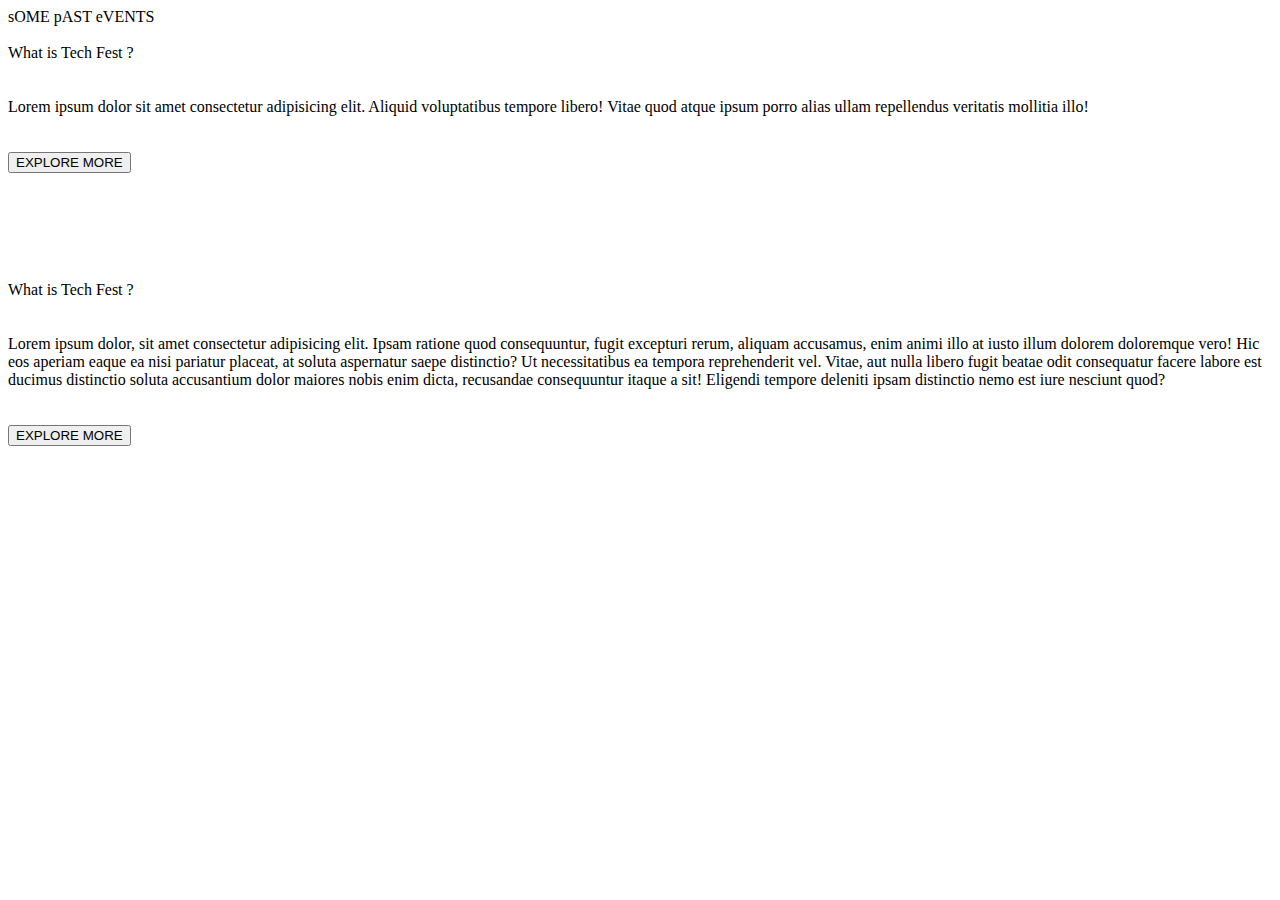
==== mid/index.html @ 83881ec6 "some-past-events page added" ====
<!DOCTYPE html>
<html lang="en">

<head>
    <meta charset="UTF-8">
    <meta http-equiv="X-UA-Compatible" content="IE=edge">
    <meta name="viewport" content="width=device-width, initial-scale=1.0">
    <link rel="stylesheet" href="style.css">
    <title>Document</title>
</head>

<body>
    <section class="tf-past-events">
        <header class="tf-past-events-header"> sOME pAST eVENTS</header>
        <br>
        <div class="tf-past-events-box">
            <div class="tf-past-events-text-box">
                <div class="text-box-header">What is Tech Fest ?</div>
                <br><br>
                <div class="text-box-write-up">Lorem ipsum dolor sit amet consectetur adipisicing elit. Aliquid
                    voluptatibus tempore libero! Vitae quod atque ipsum porro alias ullam repellendus veritatis mollitia
                    illo!</div>
                <br><br>
                <div class="text-box-cta">
                    <a href="">
                        <button class="cta-btn">EXPLORE MORE</button>
                    </a>
                </div>
            </div>
            <div class="tf-past-events-img">
                <img src="https://raw.githubusercontent.com/KGEC-Robotics-Society/assets/main/gallery/techfest-images/Image2.jpg" alt="">
            </div>
        </div>
        <br><br><br>
        <div class="tf-past-events-box">
            <div class="tf-past-events-img">
                <img src="https://raw.githubusercontent.com/KGEC-Robotics-Society/assets/main/gallery/techfest-images/Image3.jpg" alt="">
            </div>
            <br>
            <div class="tf-past-events-text-box right" id="align">
                <div class="text-box-header ">What is Tech Fest ?</div>
                <br><br>
                <div class="text-box-write-up ">Lorem ipsum dolor, sit amet consectetur adipisicing elit. Ipsam
                    ratione quod consequuntur, fugit excepturi rerum, aliquam accusamus, enim animi illo at iusto illum
                    dolorem doloremque vero! Hic eos aperiam eaque ea nisi pariatur placeat, at soluta aspernatur saepe
                    distinctio? Ut necessitatibus ea tempora reprehenderit vel. Vitae, aut nulla libero fugit beatae
                    odit consequatur facere labore est ducimus distinctio soluta accusantium dolor maiores nobis enim
                    dicta, recusandae consequuntur itaque a sit! Eligendi tempore deleniti ipsam distinctio nemo est
                    iure nesciunt quod?</div>
                <br><br>
                <div class="text-box-cta">
                    <a href="">
                        <button class="cta-btn">EXPLORE MORE</button>
                    </a>
                </div>
            </div>
        </div>
    </section>
    <script>
        const tfBox= document.getElementById("align");

        function alignment(elem) {
            if (elem.matches) { 
                tfBox.classList.remove("right");
            } else {
                tfBox.classList.add("right");
            }
        }

        elem = window.matchMedia("(max-width: 540px)");
        alignment(elem) ;
        elem.addListener(alignment);
    </script>
</body>

</html>
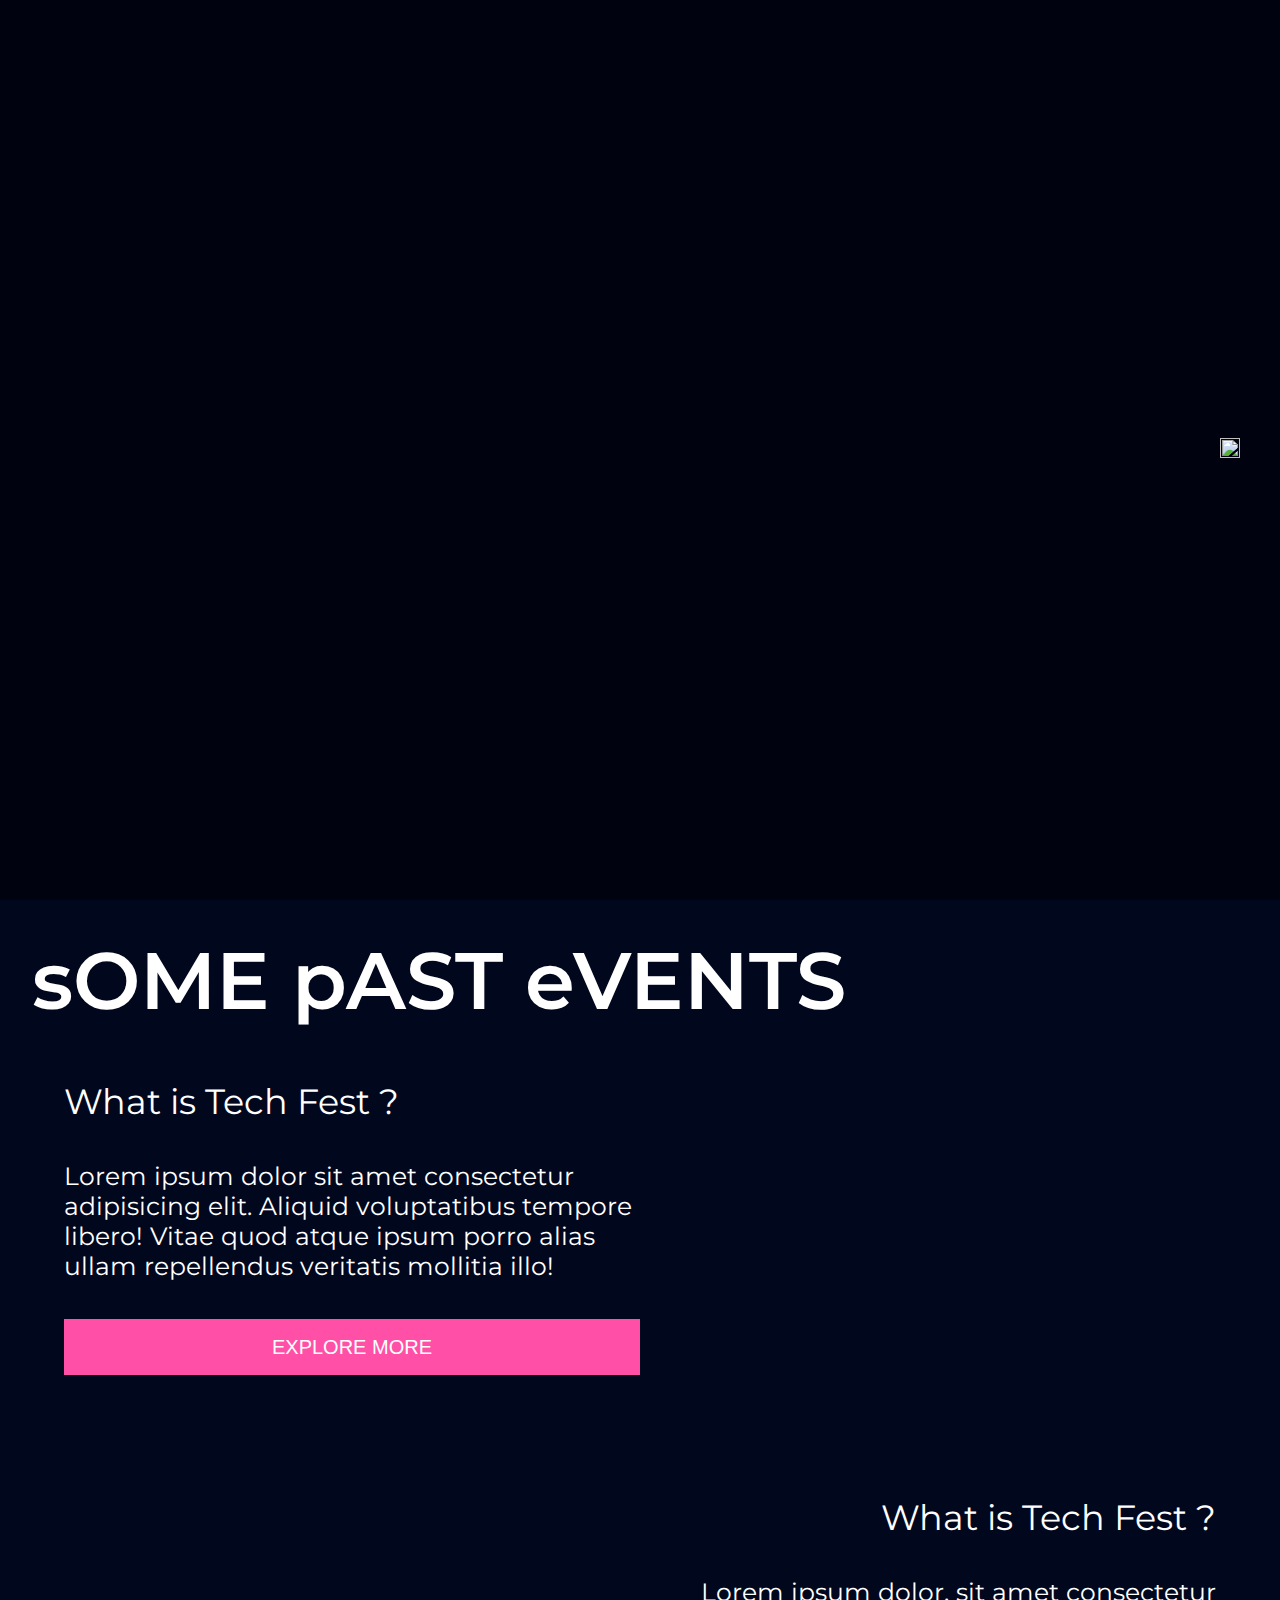
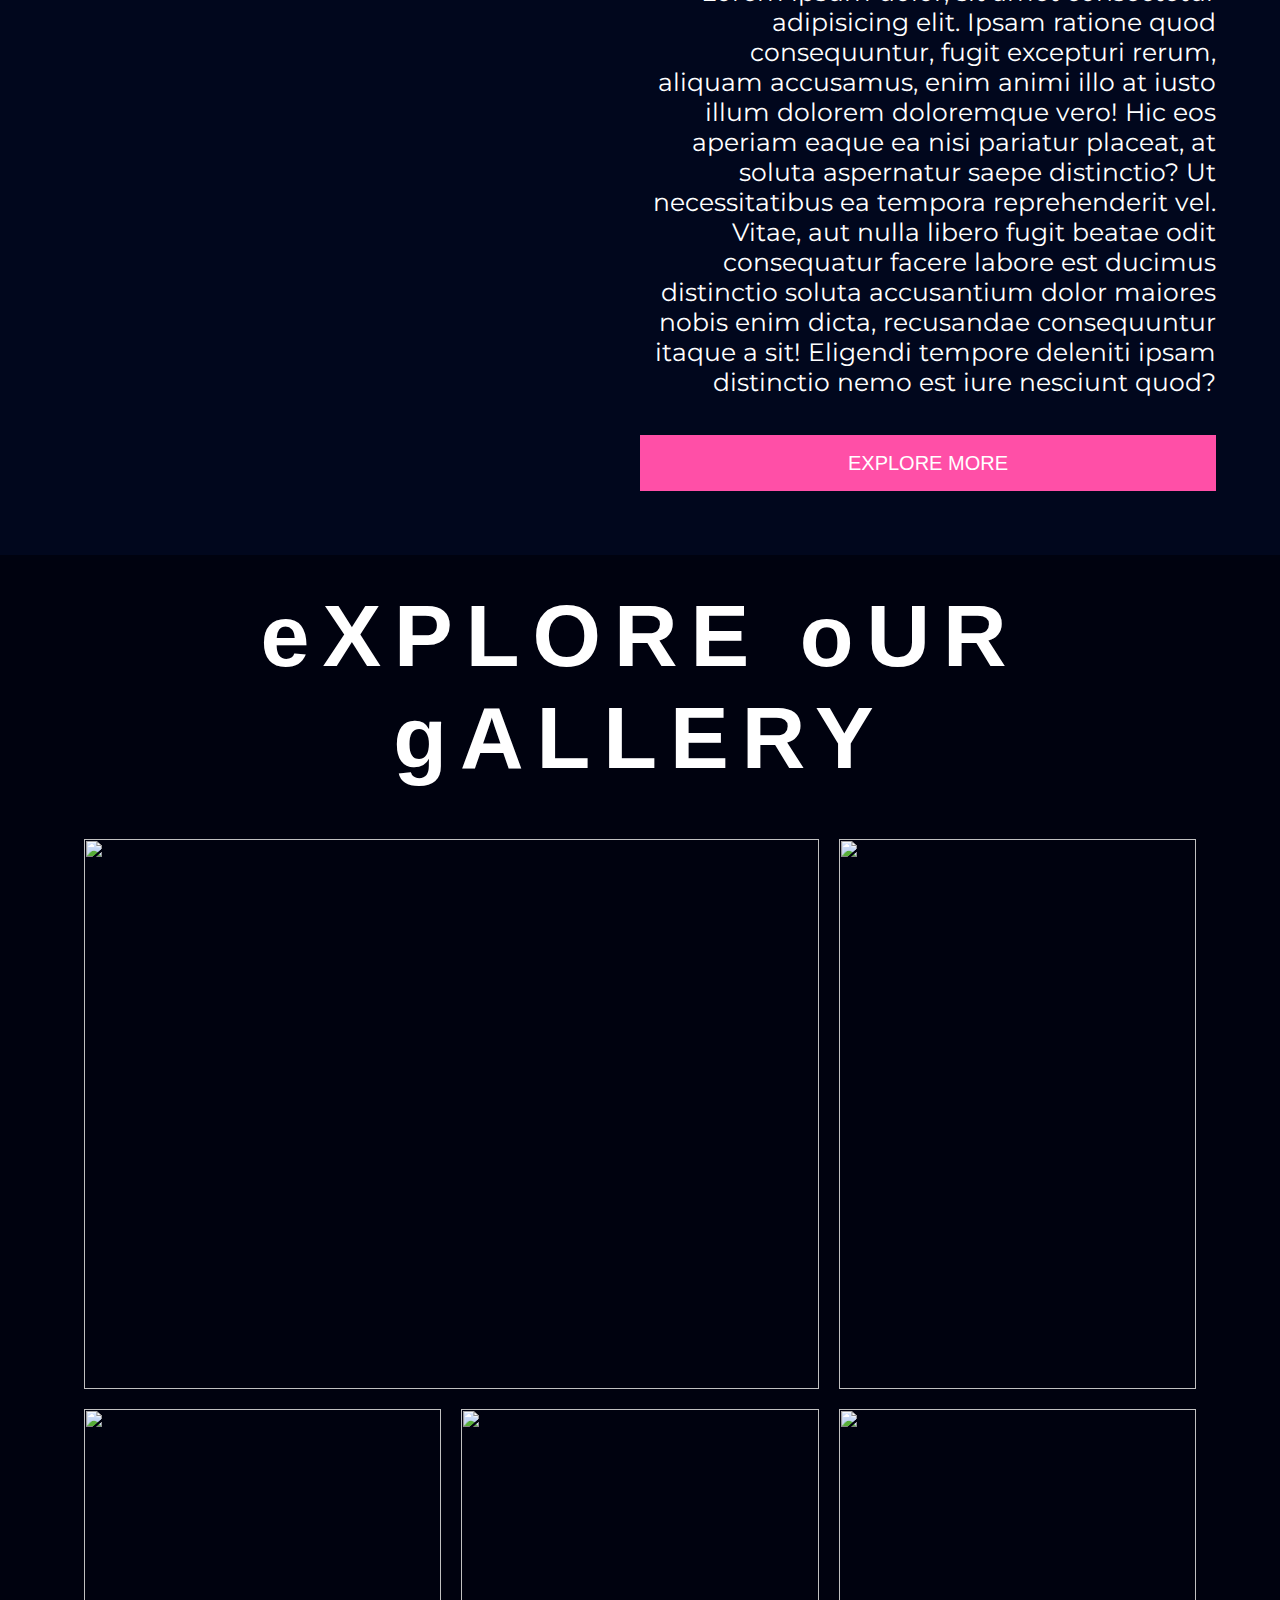
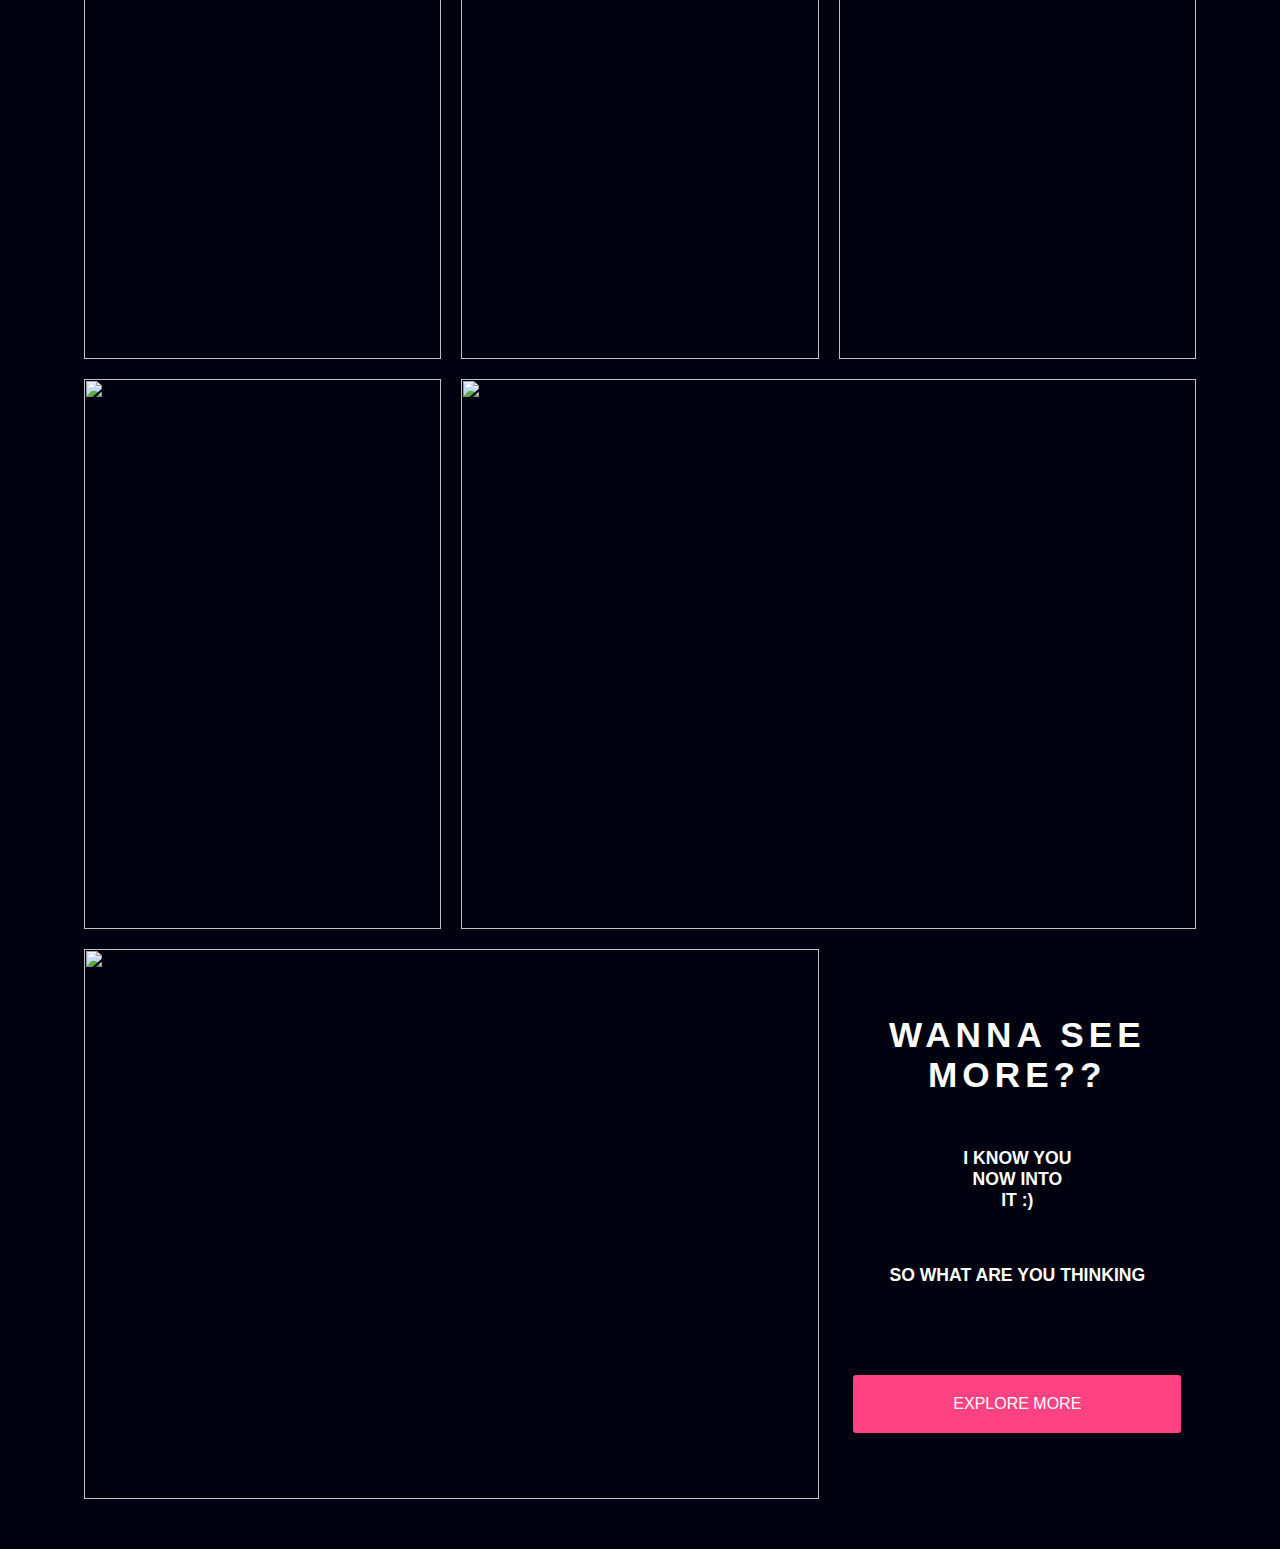
==== commit f197a20a: "Completed the whole page for hosting" ====
--- a/mid/index.html
+++ b/mid/index.html
@@ -1,76 +1,164 @@
 <!DOCTYPE html>
 <html lang="en">
+  <head>
+    <meta charset="UTF-8" />
+    <meta http-equiv="X-UA-Compatible" content="IE=edge" />
+    <meta name="viewport" content="width=device-width, initial-scale=1.0" />
+    <link rel="stylesheet" href="style.css" />
+    <link rel="stylesheet" href="../gallery/gallery.css" />
+    <link rel="stylesheet" href="../hero/hero.css" />
+    <title>TechFest</title>
+  </head>
 
-<head>
-    <meta charset="UTF-8">
-    <meta http-equiv="X-UA-Compatible" content="IE=edge">
-    <meta name="viewport" content="width=device-width, initial-scale=1.0">
-    <link rel="stylesheet" href="style.css">
-    <title>Document</title>
-</head>
+  <body>
+    <main>
+      <section class="hero-container">
+        <h1 class="hero-title hero-heading">TECHFEST</h1>
+        <div class="hero-img-div">
+          <img
+            src="https://raw.githubusercontent.com/KGEC-Robotics-Society/assets/main/gallery/techfest-images/Image1.jpg"
+            alt=""
+          />
+        </div>
+        <div class="slider-text-container">
+          <h1 class="slider-text hero-heading">
+            <span>EXPLORATION</span><span>EXECUTI0N</span>
+          </h1>
+        </div>
+      </section>
+      <section class="tf-past-events">
+        <header class="tf-past-events-header">sOME pAST eVENTS</header>
+        <br />
+        <div class="tf-past-events-box">
+          <div class="tf-past-events-text-box">
+            <div class="text-box-header">What is Tech Fest ?</div>
+            <br /><br />
+            <div class="text-box-write-up">
+              Lorem ipsum dolor sit amet consectetur adipisicing elit. Aliquid
+              voluptatibus tempore libero! Vitae quod atque ipsum porro alias
+              ullam repellendus veritatis mollitia illo!
+            </div>
+            <br /><br />
+            <div class="text-box-cta">
+              <a href="">
+                <button class="cta-btn">EXPLORE MORE</button>
+              </a>
+            </div>
+          </div>
+          <div class="tf-past-events-img">
+            <img
+              src="https://raw.githubusercontent.com/KGEC-Robotics-Society/assets/main/gallery/techfest-images/Image2.jpg"
+              alt=""
+            />
+          </div>
+        </div>
+        <br /><br /><br />
+        <div class="tf-past-events-box">
+          <div class="tf-past-events-img">
+            <img
+              src="https://raw.githubusercontent.com/KGEC-Robotics-Society/assets/main/gallery/techfest-images/Image3.jpg"
+              alt=""
+            />
+          </div>
+          <br />
+          <div class="tf-past-events-text-box right" id="align">
+            <div class="text-box-header">What is Tech Fest ?</div>
+            <br /><br />
+            <div class="text-box-write-up">
+              Lorem ipsum dolor, sit amet consectetur adipisicing elit. Ipsam
+              ratione quod consequuntur, fugit excepturi rerum, aliquam
+              accusamus, enim animi illo at iusto illum dolorem doloremque vero!
+              Hic eos aperiam eaque ea nisi pariatur placeat, at soluta
+              aspernatur saepe distinctio? Ut necessitatibus ea tempora
+              reprehenderit vel. Vitae, aut nulla libero fugit beatae odit
+              consequatur facere labore est ducimus distinctio soluta
+              accusantium dolor maiores nobis enim dicta, recusandae
+              consequuntur itaque a sit! Eligendi tempore deleniti ipsam
+              distinctio nemo est iure nesciunt quod?
+            </div>
+            <br /><br />
+            <div class="text-box-cta">
+              <a href="">
+                <button class="cta-btn">EXPLORE MORE</button>
+              </a>
+            </div>
+          </div>
+        </div>
+      </section>
+      <section class="tf-gallery-section">
+        <h1 class="tf-gallery-heading">eXPLORE oUR gALLERY</h1>
+        <div class="tf-gallery">
+          <div class="tf-gallery-container" id="img1">
+            <img
+              src="https://github.com/KGEC-Robotics-Society/assets/blob/main/gallery/techfest-images/Image4.jpg?raw=true"
+              alt=""
+            />
+          </div>
+          <div class="tf-gallery-container">
+            <img
+              src="https://github.com/KGEC-Robotics-Society/assets/blob/main/gallery/techfest-images/Image5.jpg?raw=true"
+              alt=""
+            />
+          </div>
+          <div class="tf-gallery-container">
+            <img
+              src="https://github.com/KGEC-Robotics-Society/assets/blob/main/gallery/techfest-images/Image6.jpg?raw=true"
+              alt=""
+            />
+          </div>
+          <div class="tf-gallery-container">
+            <img
+              src="https://github.com/KGEC-Robotics-Society/assets/blob/main/gallery/techfest-images/image13.jpg?raw=true"
+              alt=""
+            />
+          </div>
+          <div class="tf-gallery-container">
+            <img
+              src="https://github.com/KGEC-Robotics-Society/assets/blob/main/gallery/techfest-images/Image3.jpg?raw=true"
+              alt=""
+            />
+          </div>
+          <div class="tf-gallery-container" id="img6">
+            <img
+              src="https://github.com/KGEC-Robotics-Society/assets/blob/main/gallery/techfest-images/image15.jpg?raw=true"
+              alt=""
+            />
+          </div>
+          <div class="tf-gallery-container" id="img7">
+            <img
+              src="https://github.com/KGEC-Robotics-Society/assets/blob/main/gallery/techfest-images/Image10.jpg?raw=true"
+              alt=""
+            />
+          </div>
+          <div class="tf-gallery-container" id="img8">
+            <img
+              src="https://github.com/KGEC-Robotics-Society/assets/blob/main/gallery/techfest-images/Image12.jpg?raw=true"
+              alt=""
+            />
+          </div>
+          <div class="tf-gallery-container" id="explore-more">
+            <h2>WANNA SEE MORE??</h2>
+            <p>I KNOW YOU<br />NOW INTO<br />IT :)</p>
+            <p>SO WHAT ARE YOU THINKING</p>
+            <a href="#" class="btn">EXPLORE MORE</a>
+          </div>
+        </div>
+      </section>
+    </main>
+    <script>
+      const tfBox = document.getElementById("align");
 
-<body>
-    <section class="tf-past-events">
-        <header class="tf-past-events-header"> sOME pAST eVENTS</header>
-        <br>
-        <div class="tf-past-events-box">
-            <div class="tf-past-events-text-box">
-                <div class="text-box-header">What is Tech Fest ?</div>
-                <br><br>
-                <div class="text-box-write-up">Lorem ipsum dolor sit amet consectetur adipisicing elit. Aliquid
-                    voluptatibus tempore libero! Vitae quod atque ipsum porro alias ullam repellendus veritatis mollitia
-                    illo!</div>
-                <br><br>
-                <div class="text-box-cta">
-                    <a href="">
-                        <button class="cta-btn">EXPLORE MORE</button>
-                    </a>
-                </div>
-            </div>
-            <div class="tf-past-events-img">
-                <img src="https://raw.githubusercontent.com/KGEC-Robotics-Society/assets/main/gallery/techfest-images/Image2.jpg" alt="">
-            </div>
-        </div>
-        <br><br><br>
-        <div class="tf-past-events-box">
-            <div class="tf-past-events-img">
-                <img src="https://raw.githubusercontent.com/KGEC-Robotics-Society/assets/main/gallery/techfest-images/Image3.jpg" alt="">
-            </div>
-            <br>
-            <div class="tf-past-events-text-box right" id="align">
-                <div class="text-box-header ">What is Tech Fest ?</div>
-                <br><br>
-                <div class="text-box-write-up ">Lorem ipsum dolor, sit amet consectetur adipisicing elit. Ipsam
-                    ratione quod consequuntur, fugit excepturi rerum, aliquam accusamus, enim animi illo at iusto illum
-                    dolorem doloremque vero! Hic eos aperiam eaque ea nisi pariatur placeat, at soluta aspernatur saepe
-                    distinctio? Ut necessitatibus ea tempora reprehenderit vel. Vitae, aut nulla libero fugit beatae
-                    odit consequatur facere labore est ducimus distinctio soluta accusantium dolor maiores nobis enim
-                    dicta, recusandae consequuntur itaque a sit! Eligendi tempore deleniti ipsam distinctio nemo est
-                    iure nesciunt quod?</div>
-                <br><br>
-                <div class="text-box-cta">
-                    <a href="">
-                        <button class="cta-btn">EXPLORE MORE</button>
-                    </a>
-                </div>
-            </div>
-        </div>
-    </section>
-    <script>
-        const tfBox= document.getElementById("align");
+      function alignment(elem) {
+        if (elem.matches) {
+          tfBox.classList.remove("right");
+        } else {
+          tfBox.classList.add("right");
+        }
+      }
 
-        function alignment(elem) {
-            if (elem.matches) { 
-                tfBox.classList.remove("right");
-            } else {
-                tfBox.classList.add("right");
-            }
-        }
-
-        elem = window.matchMedia("(max-width: 540px)");
-        alignment(elem) ;
-        elem.addListener(alignment);
+      elem = window.matchMedia("(max-width: 540px)");
+      alignment(elem);
+      elem.addListener(alignment);
     </script>
-</body>
-
-</html>+  </body>
+</html>
--- a/mid/style.css
+++ b/mid/style.css
@@ -0,0 +1,95 @@
+*{
+    margin: 0;
+    padding: 0;
+}
+
+.tf-past-events{
+    display: flex;
+    flex-direction: column;
+    justify-content: center;
+    align-items: center;
+    background-color: #01071d;
+    padding: 2rem;
+}
+
+.tf-past-events-header{
+    font-size: 5rem;
+    align-self: flex-start;
+    color: #ffffff;
+    font-weight: 600;
+}
+
+.tf-past-events-box{
+    display: flex;
+    justify-content: space-between;
+    align-items: center;
+    width: 100%;
+}
+
+.tf-past-events-img img{
+    width: 85%;
+    margin-left:2rem ;
+}
+
+.tf-past-events-text-box{
+    padding: 2rem;
+    display: flex;
+    flex-direction: column;
+    width: 50vw;
+}
+
+.text-box-header{
+    color: #ffffff;
+    font-size: 35px;
+}
+
+.text-box-write-up{
+    width: 100%;
+    font-size: 25px;
+    color: #ffffff;
+
+}
+
+
+.cta-btn{
+    width: 100%;
+    height: 3.5rem;
+    background-color: #ff4fa7;
+    outline: none;
+    border: none;
+    cursor: pointer;
+    color: #ffffff;
+    font-size: 20px;
+}
+
+.right{
+    text-align: end;
+}
+
+
+@media screen and (max-width:1023px) {
+    .tf-past-events-box{
+        flex-wrap: wrap;
+    }
+    .tf-past-events-text-box{
+        width: 70vw;
+    }
+}
+
+@media screen and (max-width:540px) {
+    .tf-past-events-img img{
+        width: 70vw;        
+    }
+    .tf-past-events-header{
+        font-size: 3rem;
+    }
+    .text-box-header{
+        font-size: 30px;
+    }
+    .text-box-write-up{
+        font-size: 20px;
+    }
+    .cta-btn{
+        font-size: 16px;
+    }
+}--- a/gallery/gallery.css
+++ b/gallery/gallery.css
@@ -0,0 +1,172 @@
+* {
+    margin: 0;
+    padding: 0;
+    box-sizing: border-box;
+}
+
+body {
+    margin: 0;
+    padding: 0;
+    position: relative;
+    background-color: #00020f;
+}
+
+.tf-gallery-heading {
+    justify-content: center;
+    color: white;
+    font-size: 5.5rem;
+    text-align: center;
+    padding: 30px 50px 0px;
+    font-family: sans-serif;
+    letter-spacing: 13px;
+    font-weight: 900;
+}
+
+.tf-gallery {
+    margin: 0 auto;
+    width: 100%;
+    max-width: 90%;
+    padding: 50px 20px;
+    display: grid;
+    grid-template-columns: repeat(auto-fit, minmax(330px, 1fr));
+    grid-auto-rows: 550px;
+    grid-auto-flow: dense;
+    grid-gap: 20px;
+    overflow: hidden;
+
+}
+
+.tf-gallery-container {
+    position: relative;
+}
+
+.tf-gallery .tf-gallery-container {}
+
+.tf-gallery .tf-gallery-container img {
+    width: 100%;
+    height: 100%;
+    object-fit: cover;
+    transition: all 0.5s ease;
+}
+
+.tf-gallery .tf-gallery-container:hover img {
+    transform: scale(1.03);
+}
+
+
+
+#explore-more {
+    display: flex;
+    justify-content: center;
+    align-items: center;
+    color: white;
+    flex-direction: column;
+    font-family: sans-serif;
+    margin: auto;
+}
+
+#explore-more h2 {
+    letter-spacing: 5px;
+    font-weight: 900;
+    font-size: 2.2rem;
+    text-align: center;
+}
+
+#explore-more p {
+    text-align: center;
+    padding: 15% 0 0;
+    font-size: 1.1rem;
+    font-weight: bold;
+}
+
+#explore-more .btn {
+    color: white;
+    background-color: rgb(255, 66, 129);
+    text-decoration: none;
+    padding: 20px 100px;
+    margin-top: 25%;
+    border-radius: 3px;
+    transition: all 0.5s ease;
+}
+
+#explore-more .btn:hover {
+    background-color: rgb(202, 49, 100);
+}
+
+@media (min-width: 1100px) {
+    #img1 {
+        grid-column-start: 1;
+        grid-column-end: 3;
+    }
+
+    #img7 {
+        grid-column-start: 2;
+        grid-column-end: 4;
+    }
+
+    #img8 {
+        grid-column-start: 1;
+        grid-column-end: 3;
+    }
+}
+
+
+
+@media (max-width: 1099px) and (min-width: 800px) {
+
+    #img1,
+    #img6,
+    #img7,
+    #img8,
+    #explore-more {
+        grid-column-start: 1;
+        grid-column-end: 3;
+    }
+}
+
+@media (max-width: 1200px) {
+    .tf-gallery-heading {
+        font-size: 3.5rem;
+    }
+}
+
+@media (max-width: 1100px ) {
+    /* .tf-gallery {
+        grid-template-columns: repeat(auto-fit, minmax(250px, 1fr));
+    } */
+
+
+    /* #explore-more{
+        grid-column-start: 1;
+        grid-column-end: 3;
+    } */
+}
+
+@media (max-width: 1000px) {
+    /* .tf-gallery {
+        grid-template-columns: repeat(auto-fit, minmax(200px, 1fr));
+    } */
+    /* #img1 {
+        grid-column-start: 1;
+        grid-column-end: 4;
+    }
+
+    #img7 {
+        grid-column-start: 1;
+        grid-column-end: 4;
+    }
+
+    #img8 {
+        grid-column-start: 1;
+        grid-column-end: 4;
+    } */
+}
+
+@media (max-width: 768px) {
+
+
+
+    .tf-gallery-heading {
+        font-size: 2.5rem;
+    }
+}--- a/hero/hero.css
+++ b/hero/hero.css
@@ -0,0 +1,139 @@
+@import url("https://fonts.googleapis.com/css2?family=Montserrat:ital,wght@0,200;0,300;0,400;0,500;0,600;0,700;0,800;0,900;1,100&display=swap");
+*,
+*::before,
+*::after {
+  margin: 0;
+  padding: 0;
+  -webkit-box-sizing: border-box;
+          box-sizing: border-box;
+  -webkit-tap-highlight-color: transparent;
+}
+
+body {
+  font-family: "Montserrat", sans-serif;
+  font-size: 16px;
+  background-color: #00020f;
+  color: #fff;
+  min-height: 100vh;
+  width: 100%;
+}
+
+.hero-container {
+  min-height: 100vh;
+  padding: 40px;
+  display: -webkit-box;
+  display: -ms-flexbox;
+  display: flex;
+  -webkit-box-align: center;
+      -ms-flex-align: center;
+          align-items: center;
+  position: relative;
+  z-index: 1;
+  overflow: hidden;
+}
+
+.hero-img-div {
+  max-width: 924px;
+  margin-left: auto;
+}
+
+.hero-img-div img {
+  width: 100%;
+  height: 100%;
+  -o-object-fit: cover;
+     object-fit: cover;
+}
+
+.hero-title {
+  width: 0;
+  overflow: hidden;
+  position: absolute;
+  left: 40px;
+  z-index: 5;
+  font-size: 12vw;
+  font-weight: 800;
+  letter-spacing: 8px;
+  -webkit-animation: animate 6s forwards;
+          animation: animate 6s forwards;
+  text-align: left;
+}
+
+@-webkit-keyframes animate {
+  100% {
+    width: 100%;
+  }
+}
+
+@keyframes animate {
+  100% {
+    width: 100%;
+  }
+}
+
+.slider-text-container {
+  display: inline-block;
+  position: absolute;
+  bottom: 40px;
+  left: 0;
+  overflow: hidden;
+}
+
+.slider-text {
+  -webkit-transform: translateX(-100%);
+          transform: translateX(-100%);
+  width: 100%;
+  font-size: 10vw;
+  font-weight: 800;
+  letter-spacing: 8px;
+  color: transparent;
+  -webkit-text-stroke: 2px #a1a2a7;
+  font-family: Arial, Helvetica, sans-serif;
+  -webkit-animation: textSlider 8s linear infinite;
+          animation: textSlider 8s linear infinite;
+  -webkit-animation-delay: 4s;
+          animation-delay: 4s;
+  display: inline-block;
+}
+
+.slider-text span:first-child {
+  margin-right: 72px;
+}
+
+@-webkit-keyframes textSlider {
+  0% {
+    -webkit-transform: translateX(-100%);
+            transform: translateX(-100%);
+  }
+  100% {
+    -webkit-transform: translateX(100%);
+            transform: translateX(100%);
+  }
+}
+
+@keyframes textSlider {
+  0% {
+    -webkit-transform: translateX(-100%);
+            transform: translateX(-100%);
+  }
+  100% {
+    -webkit-transform: translateX(100%);
+            transform: translateX(100%);
+  }
+}
+
+@media only screen and (max-width: 768px) {
+  .hero-img-div {
+    position: absolute;
+    top: 0;
+    left: 0;
+    width: 100%;
+    height: 100%;
+  }
+}
+
+@media only screen and (max-width: 548px) {
+  .hero-title {
+    left: 24px;
+  }
+}
+/*# sourceMappingURL=hero.css.map */